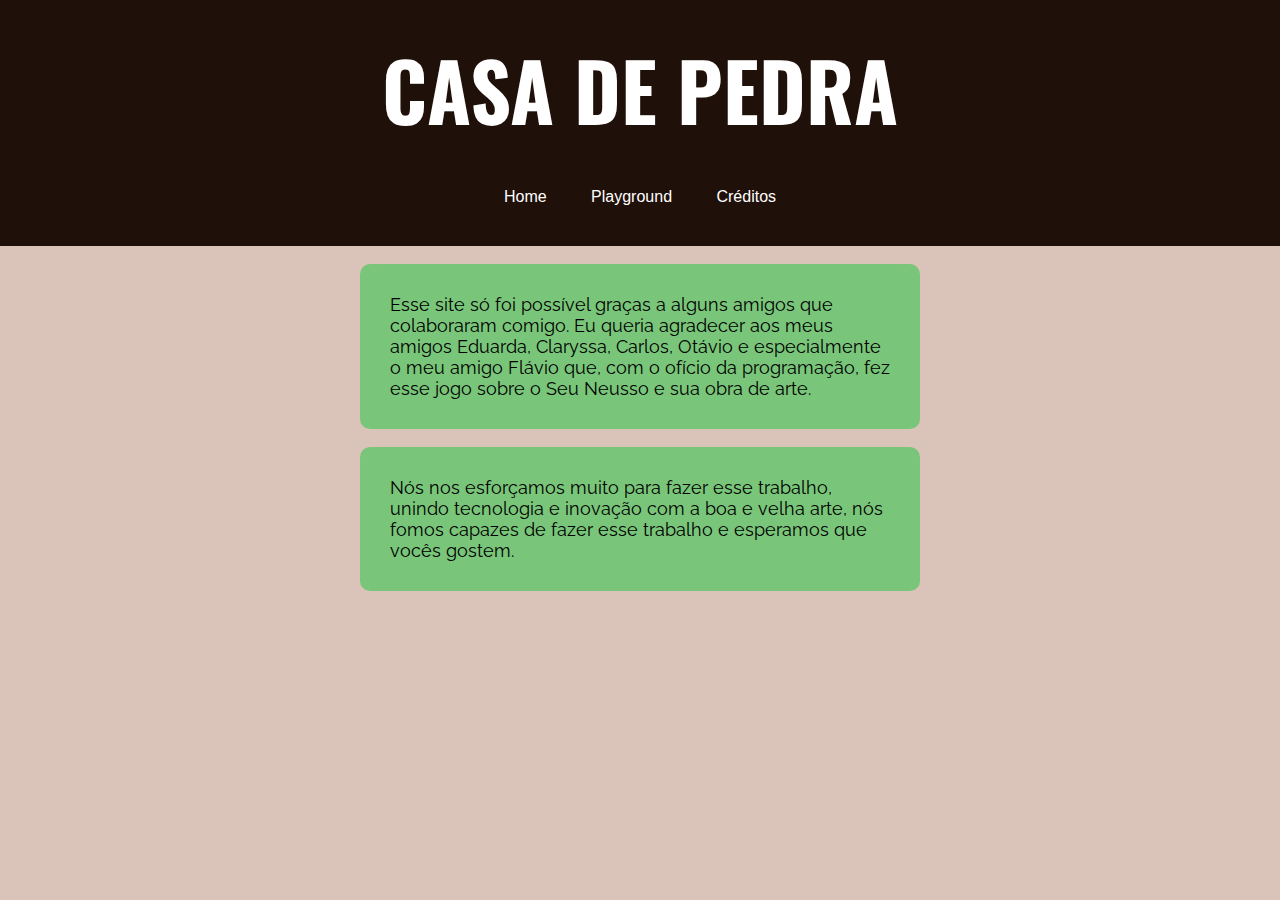
==== htmls/creditos.html @ e5dcec4f "." ====
<!DOCTYPE html>
<html lang="pt-br">
<head>
    <meta charset="UTF-8">
    <meta http-equiv="X-UA-Compatible" content="IE=edge">
    <meta name="viewport" content="width=device-width, initial-scale=1.0">
    <title>Casa De Pedra - Home</title>

    <link rel="stylesheet" href="../estilos/style.css">
</head>

<body id="container">
    <!--Cabeçalho-->
    <header>
        <h1>CASA DE PEDRA</h1>

        <nav>
            <a href="">Home</a>
            <a href="htmls/jogos.html">Playground</a>
            <a href="htmls/creditos.html">Créditos</a>
        </nav>
    </header>
    <!--Fim do cabeçalho-->


    <!--Conteudo principal-->
    <main id="cred">
        <article id="agradecimento">
            <p>
                Esse site só foi possível graças a alguns amigos que colaboraram comigo.
                Eu queria agradecer aos meus amigos Eduarda, Claryssa, Carlos, Otávio e especialmente
                o meu amigo Flávio que, com o ofício da programação, fez esse jogo sobre o Seu Neusso  e sua
                obra de arte.
            </p>
        </article>

        <article>
            <p>
                Nós nos esforçamos muito para fazer esse trabalho, unindo tecnologia e inovação com a boa e velha arte, nós fomos capazes de fazer esse trabalho e esperamos que vocês gostem.
            </p>
        </article>
    </main>
    <!--Fim do conteudo principal-->
</body>
</html>
---- estilos/style.css ----
@charset "UTF-8";

@import url('https://fonts.googleapis.com/css2?family=Oswald&display=swap');
@import url('https://fonts.googleapis.com/css2?family=Raleway:wght@300;600&display=swap');

*{
    margin:0;
    padding:0;
}

:root{
    --font-escrever:'Raleway', sans-serif;
}

body, html{
    font-family:Arial, Helvetica, sans-serif;
    margin:0;
    padding:0;
    background-color: #dac3b9;
}

a{
    text-decoration:none;
}

header{
    background-color: #1f1009;
    padding:30px;
}



header h1{
    font-family: 'Oswald';
    text-align: center;
    font-size: 5em;
    color:#fff;

}

@media (max-width:525px){
    header h1{
        font-size: 40px;
    }

    header nav a{
        font-size: 8.2px;
    }
}

header > nav{
    padding:40px 30px 10px 30px;
    margin:0 auto;
    vertical-align: middle;
    text-align:center;
    max-width: 400px;
}

header > nav > a {
    padding:10px;
    margin:10px;
    border-radius:6px;
    color:#fff;
}

header > nav > a:hover {
    background-color: #fff;
    border-radius:6px;
    text-decoration:none;
    transition-duration: 0.6s;
    color:#000;
}



/*Créditos*/
#cred article{
    margin:auto;
    margin-top:1em;
    font-family:var(--font-escrever);
    width:500px;
    font-size:18px;
    background-color: #79c579;
    padding:30px;
    border-radius:10px;
    color:#000;
}
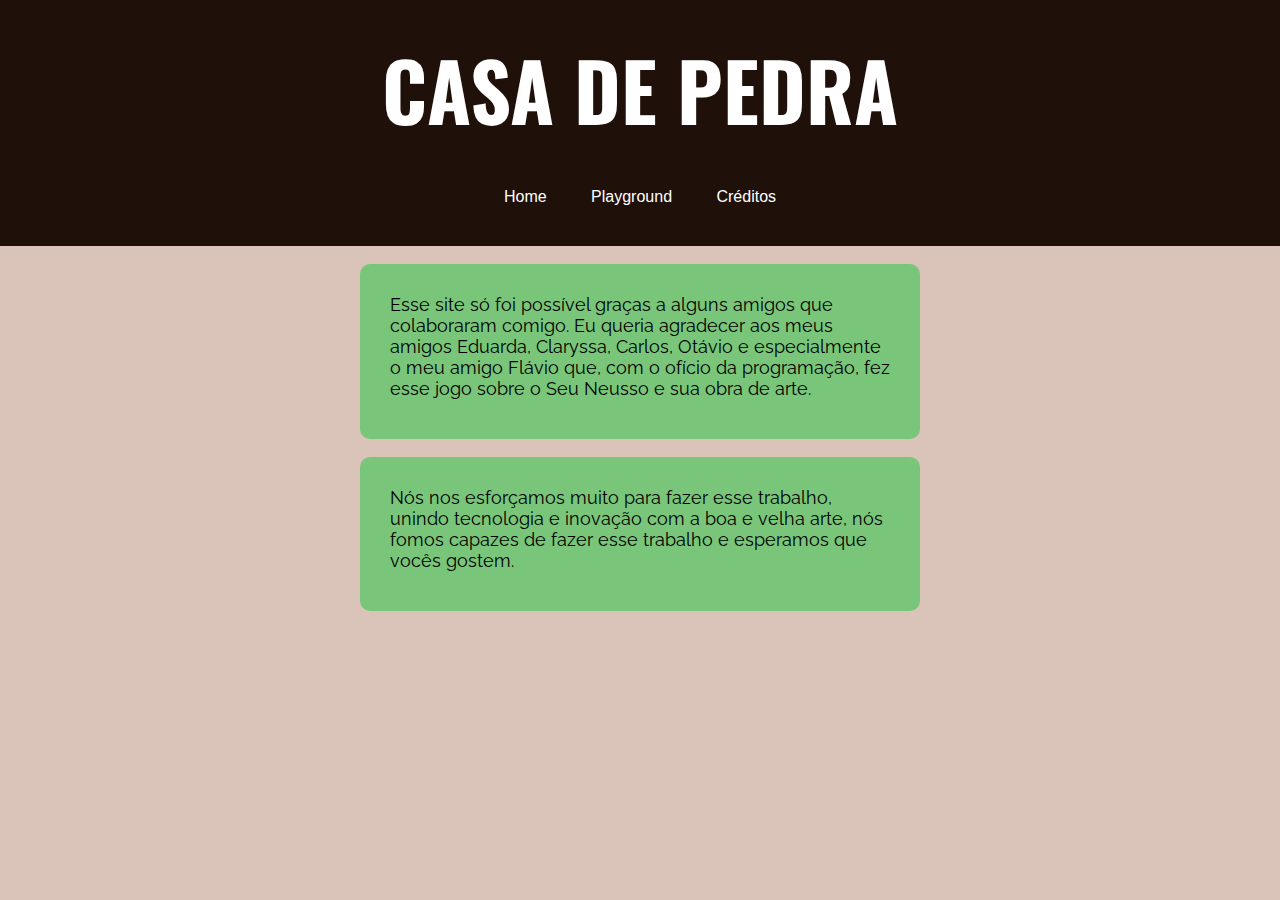
==== commit 3f56310c: "nova alteração" ====
--- a/htmls/creditos.html
+++ b/htmls/creditos.html
@@ -4,7 +4,7 @@
     <meta charset="UTF-8">
     <meta http-equiv="X-UA-Compatible" content="IE=edge">
     <meta name="viewport" content="width=device-width, initial-scale=1.0">
-    <title>Casa De Pedra - Home</title>
+    <title>Casa De Pedra - Creditos </title>
 
     <link rel="stylesheet" href="../estilos/style.css">
 </head>
@@ -15,9 +15,9 @@
         <h1>CASA DE PEDRA</h1>
 
         <nav>
-            <a href="">Home</a>
-            <a href="htmls/jogos.html">Playground</a>
-            <a href="htmls/creditos.html">Créditos</a>
+            <a href="../index.html">Home</a>
+            <a href="jogos.html">Playground</a>
+            <a href="">Créditos</a>
         </nav>
     </header>
     <!--Fim do cabeçalho-->
--- a/estilos/style.css
+++ b/estilos/style.css
@@ -71,6 +71,22 @@
     color:#000;
 }
 
+main article{
+    margin:auto;
+    margin-top:1em;
+    font-family:var(--font-escrever);
+    width:500px;
+    font-size:18px;
+    background-color: #79c579;
+    padding:30px;
+    border-radius:10px;
+    color:#000;
+}
+
+main article p{
+    margin-bottom:10px;
+}
+
 
 
 /*Créditos*/
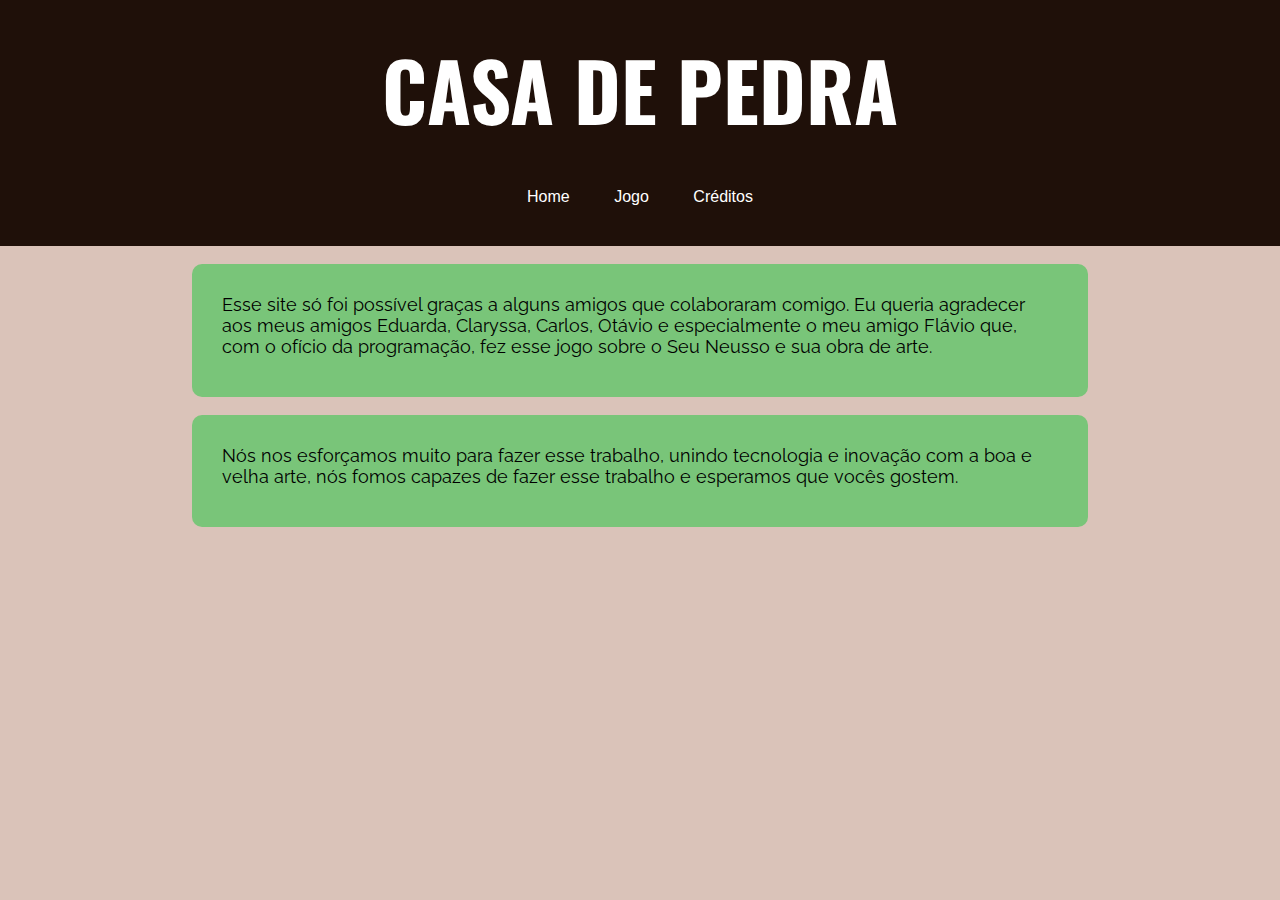
==== commit d871cbe0: "Update creditos.html" ====
--- a/htmls/creditos.html
+++ b/htmls/creditos.html
@@ -16,7 +16,7 @@
 
         <nav>
             <a href="../index.html">Home</a>
-            <a href="jogos.html">Playground</a>
+            <a href="jogo/jogo.html">Jogo
             <a href="">Créditos</a>
         </nav>
     </header>
--- a/estilos/style.css
+++ b/estilos/style.css
@@ -44,9 +44,28 @@
     }
 
     header nav a{
-        font-size: 8.2px;
+        font-size: 11.2px;
+    }
+
+    p{
+        font-size: 13.2px;
+        color:#000;
+    }
+
+    h1{
+        font-size: 20px;
+    }
+
+    header{
+        width:90%;
+    }
+
+    article{
+        width:80%;
     }
 }
+
+
 
 header > nav{
     padding:40px 30px 10px 30px;
@@ -71,16 +90,20 @@
     color:#000;
 }
 
+
 main article{
+    min-width: 60%;
     margin:auto;
     margin-top:1em;
+    margin-bottom:1em;
     font-family:var(--font-escrever);
-    width:500px;
+    width:70%;
     font-size:18px;
     background-color: #79c579;
     padding:30px;
     border-radius:10px;
     color:#000;
+    box-sizing: border-box;
 }
 
 main article p{
@@ -88,17 +111,67 @@
 }
 
 
-
 /*Créditos*/
 #cred article{
     margin:auto;
     margin-top:1em;
     font-family:var(--font-escrever);
-    width:500px;
     font-size:18px;
     background-color: #79c579;
     padding:30px;
     border-radius:10px;
     color:#000;
 }
+/*Fim dos créditos*/
 
+/*Jogo*/
+#aviso{
+    display:none;
+    margin:auto;
+}
+
+@media (max-width:828px){
+    .canvas{
+        display:none;
+    }
+
+    .contblock{
+        display: none;
+    }
+
+    #aviso{
+        display:inline-block;
+        margin-right:auto;
+        margin-left:auto;
+        margin-top:1em;
+    }
+
+    #cm-jogar{
+        width:100%;
+    }
+
+    #cm-jogar, #grat{
+        margin:auto;
+        display: none;
+    }
+
+    
+}
+
+.canvas {
+	border: 1px solid #4a4a4a;
+}
+
+.contblock {
+	display: flex;
+	flex-direction: row;
+	justify-content: center;
+	align-items: center;
+}
+
+#cm-jogar{
+    margin:10px 0 0 276px;
+    width:200px;
+}
+/*Fim do jogo*/
+
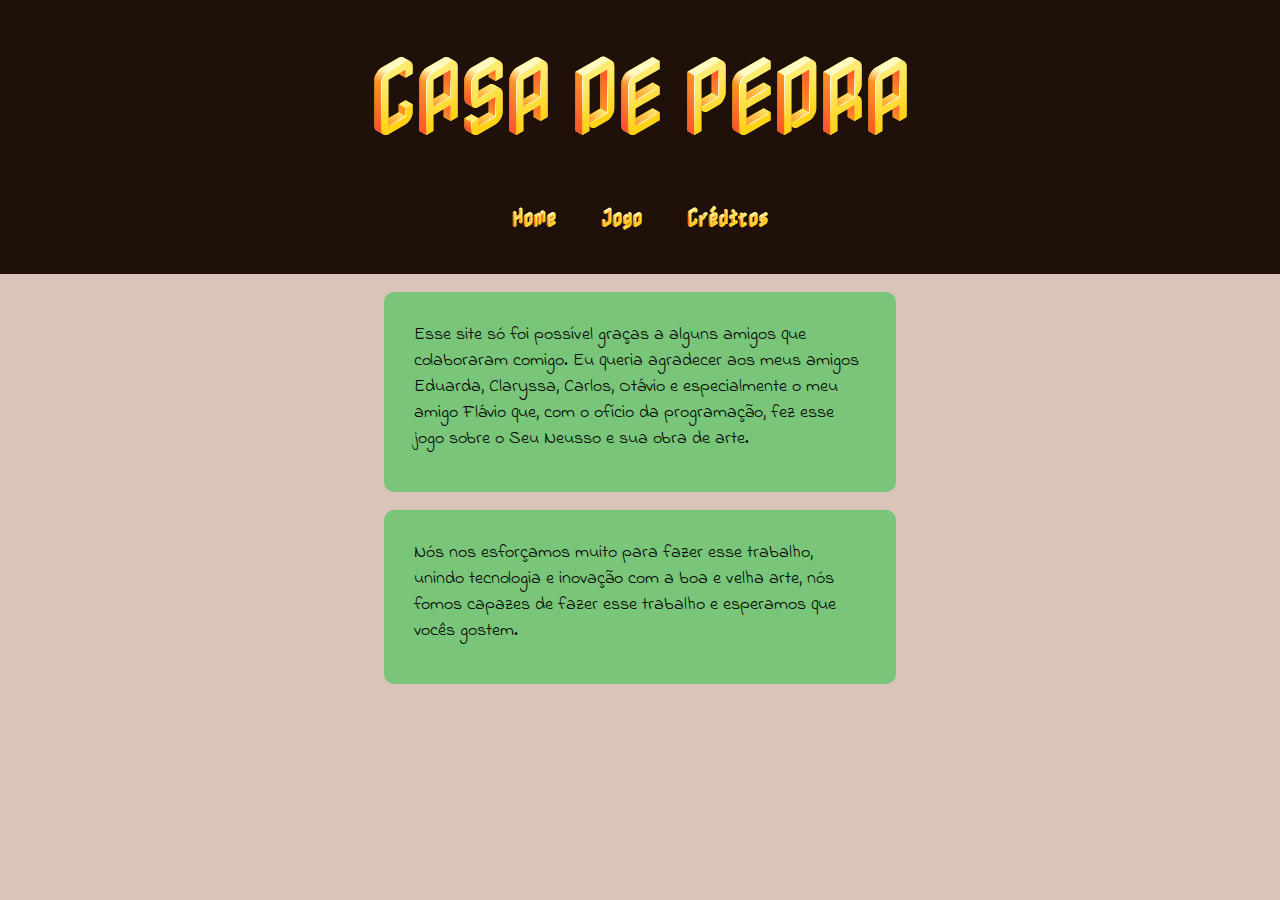
==== commit 0f546c16: "2" ====
--- a/htmls/creditos.html
+++ b/htmls/creditos.html
@@ -12,7 +12,7 @@
 <body id="container">
     <!--Cabeçalho-->
     <header>
-        <h1>CASA DE PEDRA</h1>
+        <h1><a href="../index.html">CASA DE PEDRA</a></h1>
 
         <nav>
             <a href="../index.html">Home</a>
--- a/estilos/style.css
+++ b/estilos/style.css
@@ -1,7 +1,10 @@
 @charset "UTF-8";
 
 @import url('https://fonts.googleapis.com/css2?family=Oswald&display=swap');
-@import url('https://fonts.googleapis.com/css2?family=Raleway:wght@300;600&display=swap');
+@import url('https://fonts.googleapis.com/css2?family=Indie+Flower&display=swap');
+@import url('https://fonts.googleapis.com/css2?family=Press+Start+2P&display=swap');
+@import url('https://fonts.googleapis.com/css2?family=Nabla&display=swap');
+@import url('https://fonts.googleapis.com/css2?family=Bungee+Spice&display=swap');
 
 *{
     margin:0;
@@ -9,7 +12,7 @@
 }
 
 :root{
-    --font-escrever:'Raleway', sans-serif;
+    --font-escrever:'Indie Flower', cursive;
 }
 
 body, html{
@@ -23,6 +26,10 @@
     text-decoration:none;
 }
 
+.title{
+    font-family: Arial, Helvetica, sans-serif;
+}
+
 header{
     background-color: #1f1009;
     padding:30px;
@@ -31,11 +38,9 @@
 
 
 header h1{
-    font-family: 'Oswald';
+    font-family: 'Nabla';
     text-align: center;
     font-size: 5em;
-    color:#fff;
-
 }
 
 @media (max-width:525px){
@@ -61,7 +66,7 @@
     }
 
     article{
-        width:80%;
+        width:50%;
     }
 }
 
@@ -79,11 +84,13 @@
     padding:10px;
     margin:10px;
     border-radius:6px;
-    color:#fff;
+    font-family: 'Nabla';
+    font-size:20px;
+    color:rgb(119, 119, 119);
 }
 
 header > nav > a:hover {
-    background-color: #fff;
+    background-color: rgb(134, 96, 96);
     border-radius:6px;
     text-decoration:none;
     transition-duration: 0.6s;
@@ -92,12 +99,12 @@
 
 
 main article{
-    min-width: 60%;
+    min-width: 30%;
     margin:auto;
     margin-top:1em;
     margin-bottom:1em;
     font-family:var(--font-escrever);
-    width:70%;
+    width:40%;
     font-size:18px;
     background-color: #79c579;
     padding:30px;
@@ -109,7 +116,6 @@
 main article p{
     margin-bottom:10px;
 }
-
 
 /*Créditos*/
 #cred article{
@@ -125,6 +131,12 @@
 /*Fim dos créditos*/
 
 /*Jogo*/
+#jg article{
+    width:44%;
+    min-width:39%;
+    max-width:55%;
+}
+
 #aviso{
     display:none;
     margin:auto;
@@ -133,6 +145,9 @@
 @media (max-width:828px){
     .canvas{
         display:none;
+        width:74%;
+        margin-bottom:3em;
+        margin-top:3em;
     }
 
     .contblock{
@@ -140,6 +155,7 @@
     }
 
     #aviso{
+        width:90%;
         display:inline-block;
         margin-right:auto;
         margin-left:auto;
@@ -159,19 +175,17 @@
 }
 
 .canvas {
-	border: 1px solid #4a4a4a;
+	border: 3px solid #9c672a;
 }
 
 .contblock {
-	display: flex;
-	flex-direction: row;
-	justify-content: center;
-	align-items: center;
+    margin:auto;
+    width:56%;
 }
 
 #cm-jogar{
-    margin:10px 0 0 276px;
-    width:200px;
+    
+    border-radius:10px;
 }
 /*Fim do jogo*/
 
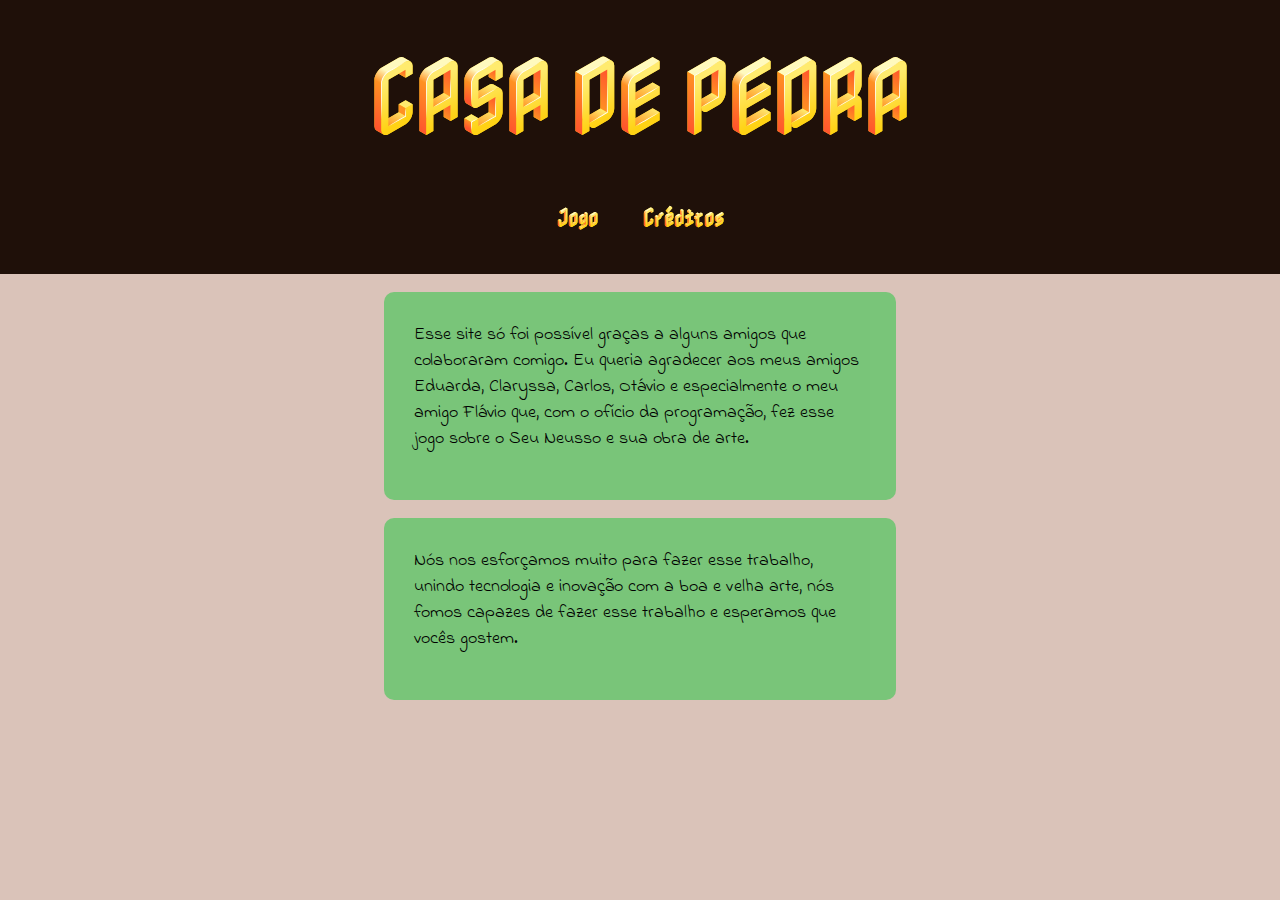
==== commit 8f52d2b3: "novos textos" ====
--- a/htmls/creditos.html
+++ b/htmls/creditos.html
@@ -15,7 +15,6 @@
         <h1><a href="../index.html">CASA DE PEDRA</a></h1>
 
         <nav>
-            <a href="../index.html">Home</a>
             <a href="jogo/jogo.html">Jogo
             <a href="">Créditos</a>
         </nav>
--- a/estilos/style.css
+++ b/estilos/style.css
@@ -26,8 +26,18 @@
     text-decoration:none;
 }
 
+p{
+    margin-bottom:18px;
+}
+
 .title{
     font-family: Arial, Helvetica, sans-serif;
+    text-align:center;
+}
+
+.obra{
+    background-color:#4d3112;
+    color:#fff;
 }
 
 header{
@@ -113,10 +123,6 @@
     box-sizing: border-box;
 }
 
-main article p{
-    margin-bottom:10px;
-}
-
 /*Créditos*/
 #cred article{
     margin:auto;
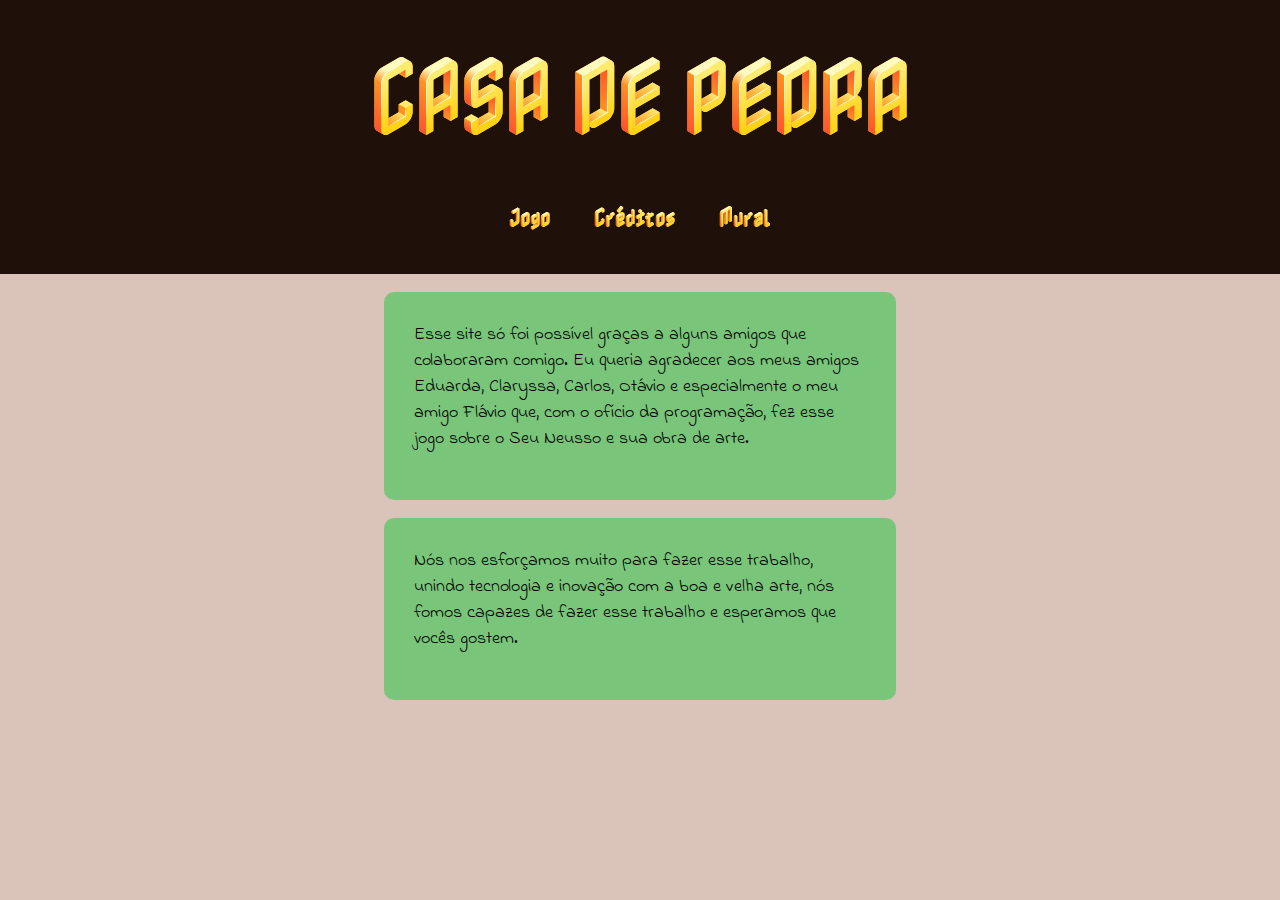
==== commit 955f9c7d: "mais mudança" ====
--- a/htmls/creditos.html
+++ b/htmls/creditos.html
@@ -15,8 +15,9 @@
         <h1><a href="../index.html">CASA DE PEDRA</a></h1>
 
         <nav>
-            <a href="jogo/jogo.html">Jogo
+            <a href="jogo/jogo.html">Jogo</a>
             <a href="">Créditos</a>
+            <a href="mural.html">Mural</a>
         </nav>
     </header>
     <!--Fim do cabeçalho-->
--- a/estilos/style.css
+++ b/estilos/style.css
@@ -33,11 +33,20 @@
 .title{
     font-family: Arial, Helvetica, sans-serif;
     text-align:center;
+    margin-bottom:16px;
 }
 
 .obra{
-    background-color:#4d3112;
+    background-color:#886646;
     color:#fff;
+}
+
+.autor{
+    background-color: #79c579;
+}
+
+.arte{
+    background-color:#b88d5c;
 }
 
 header{
@@ -115,13 +124,16 @@
     margin-bottom:1em;
     font-family:var(--font-escrever);
     width:40%;
+    background-color: #79c579;
     font-size:18px;
-    background-color: #79c579;
     padding:30px;
     border-radius:10px;
     color:#000;
     box-sizing: border-box;
 }
+
+
+
 
 /*Créditos*/
 #cred article{
@@ -136,6 +148,10 @@
 }
 /*Fim dos créditos*/
 
+
+
+
+
 /*Jogo*/
 #jg article{
     width:44%;
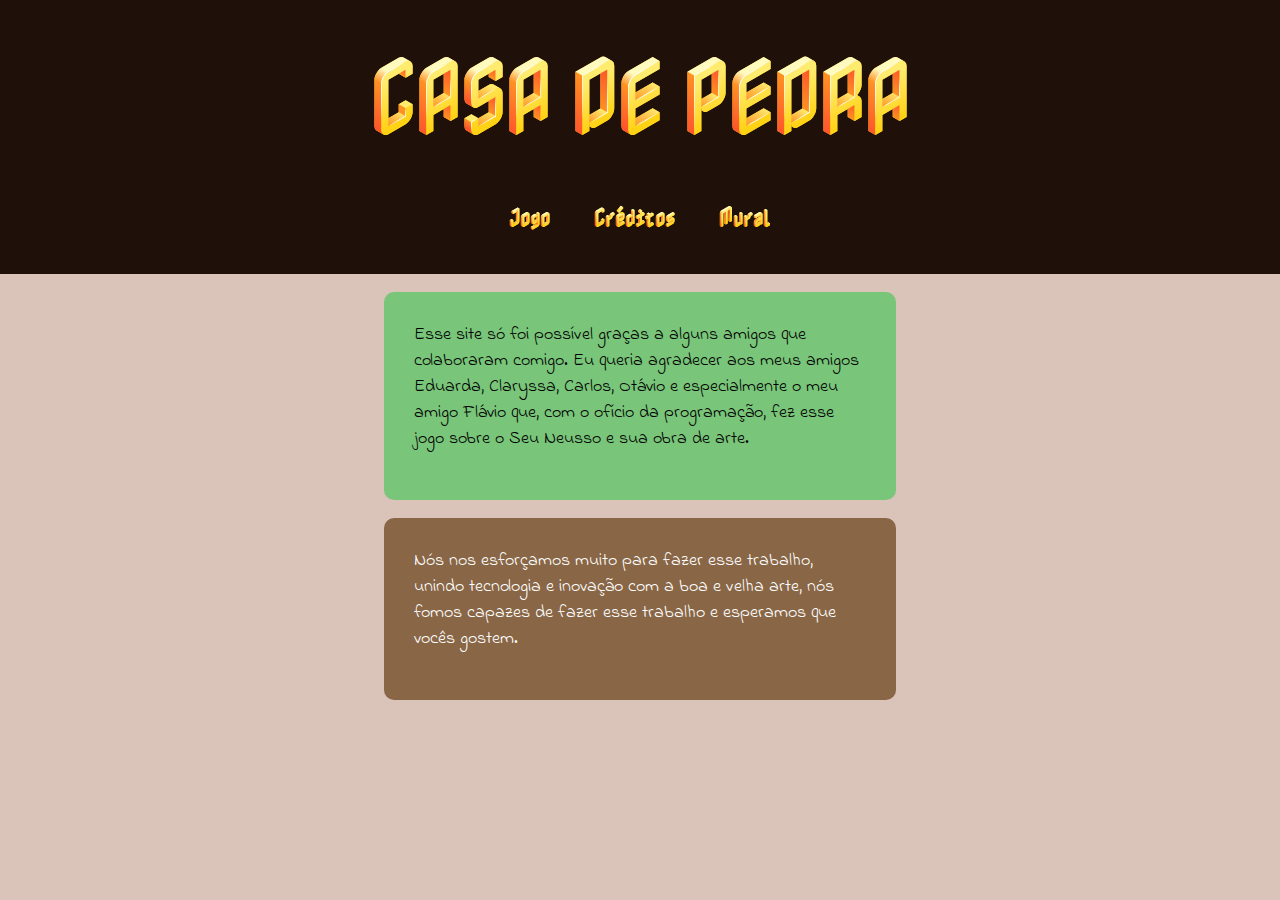
==== commit f57ca319: "..." ====
--- a/htmls/creditos.html
+++ b/htmls/creditos.html
@@ -34,7 +34,7 @@
             </p>
         </article>
 
-        <article>
+        <article class="autor">
             <p>
                 Nós nos esforçamos muito para fazer esse trabalho, unindo tecnologia e inovação com a boa e velha arte, nós fomos capazes de fazer esse trabalho e esperamos que vocês gostem.
             </p>
--- a/estilos/style.css
+++ b/estilos/style.css
@@ -37,16 +37,28 @@
 }
 
 .obra{
+    background-color: #79c579;
+}
+
+.autor{
     background-color:#886646;
     color:#fff;
 }
 
-.autor{
-    background-color: #79c579;
-}
-
 .arte{
     background-color:#b88d5c;
+}
+
+.mural{
+    margin:auto;
+    background-color:#886646;
+}
+
+.big{
+    float:right;
+    margin-bottom:23px;
+    margin-left:auto;
+    margin-right:auto;
 }
 
 header{
@@ -141,10 +153,8 @@
     margin-top:1em;
     font-family:var(--font-escrever);
     font-size:18px;
-    background-color: #79c579;
     padding:30px;
     border-radius:10px;
-    color:#000;
 }
 /*Fim dos créditos*/
 
@@ -211,3 +221,24 @@
 }
 /*Fim do jogo*/
 
+/*Mural de fotos*/
+ul{
+    margin:auto;
+    display:inline;
+}
+
+ul li{
+    list-style-type: none;
+    display: inline-block;
+    padding:0;
+    margin:0;
+    padding:10px;
+    padding-top:15px;
+    border-radius:10px;
+    background-color: #b88d5c;
+}
+
+ul li img{
+    display:block;
+    width:100%;
+}
